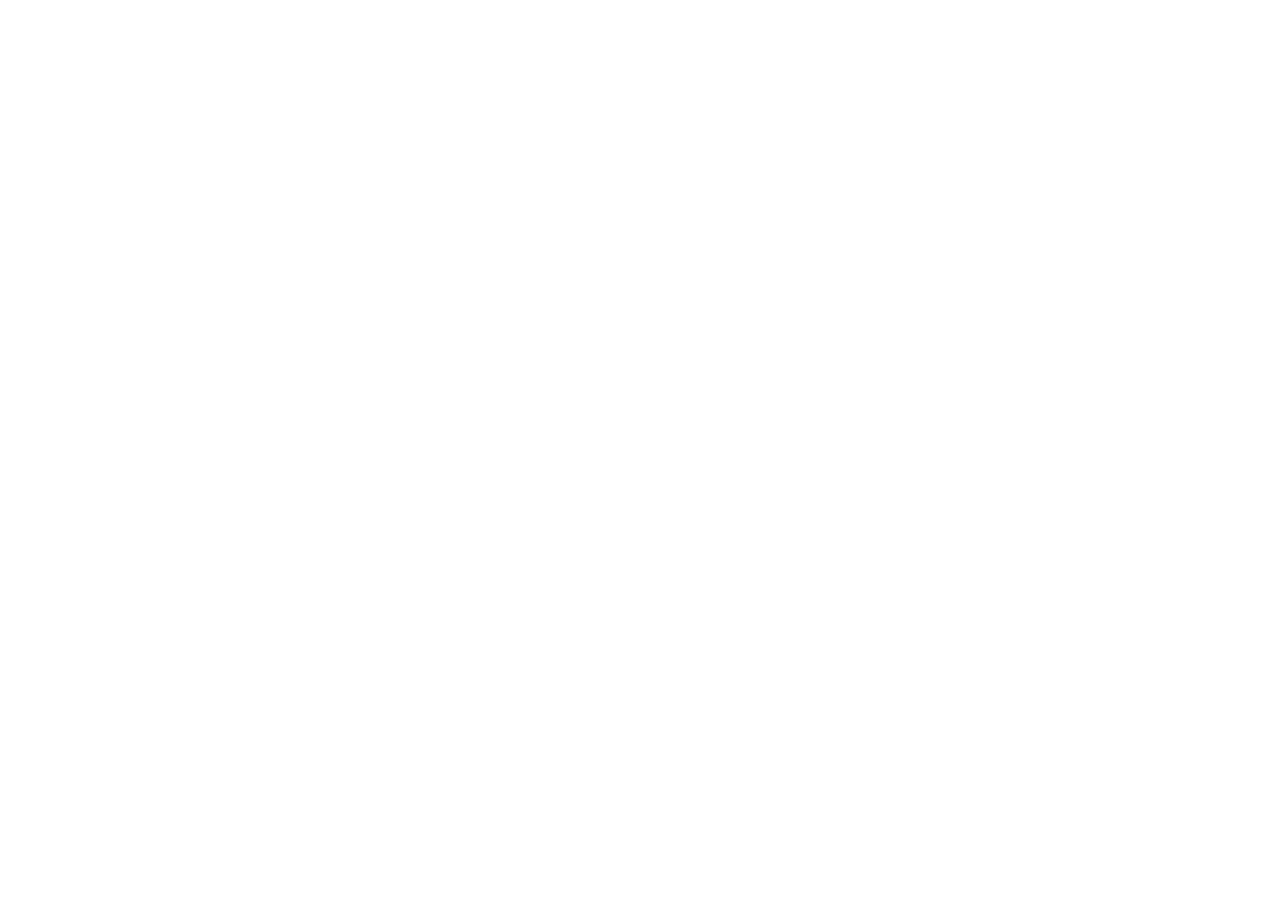
==== index.html @ edf725c4 "Iniciando repositorio do  7DaysOfCode" ====
<!DOCTYPE html>
<html lang="en">
<head>
    <meta charset="UTF-8">
    <meta http-equiv="X-UA-Compatible" content="IE=edge">
    <meta name="viewport" content="width=device-width, initial-scale=1.0">
    <script src="main.js"></script>

    <title>7DaysOfCode</title>
</head>
<body>
    

</body>
</html>
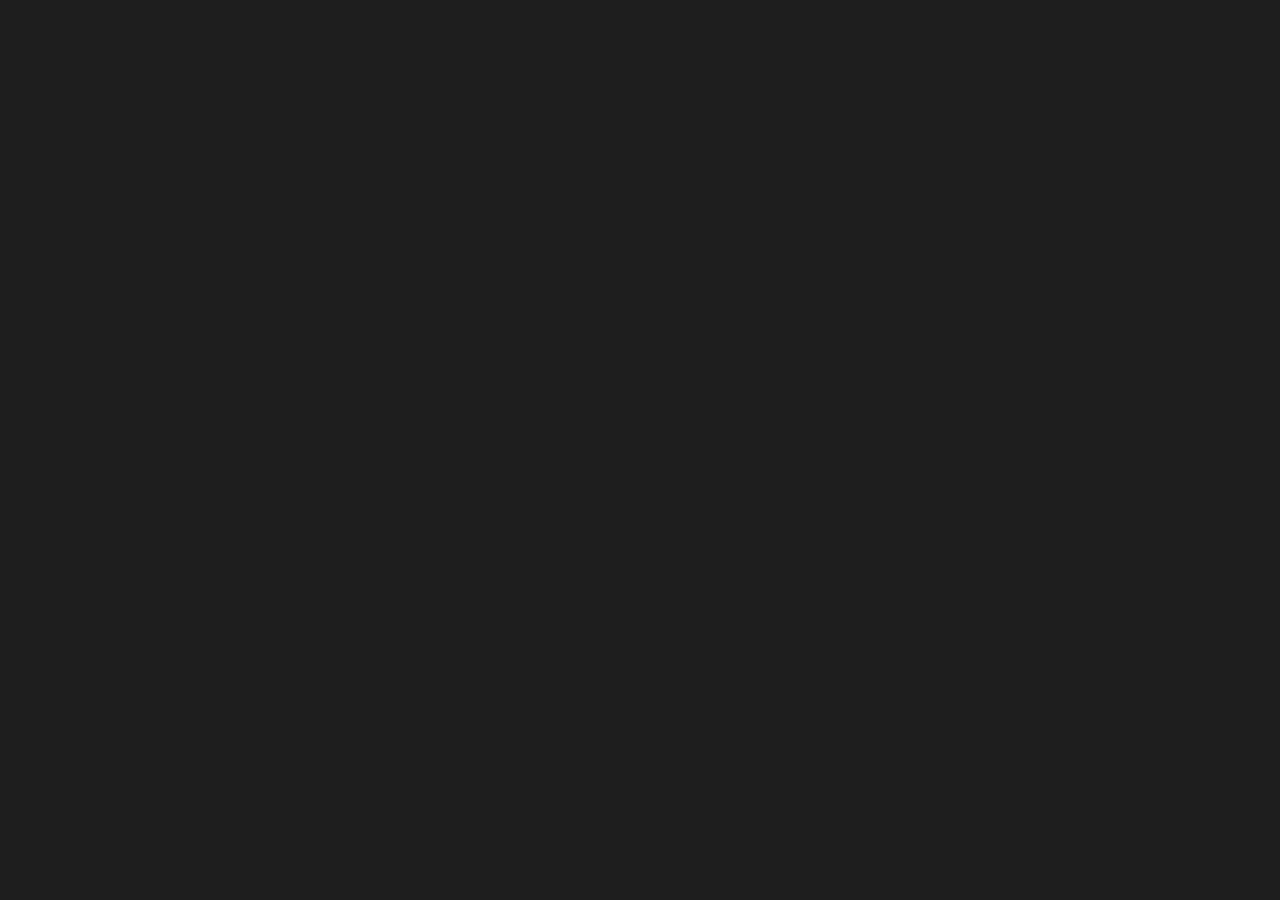
==== commit 538a9f66: "Estilizando projeto - fiz a divisão dos cards - estilizei um scrol-bar - adicionei o reset.css" ====
--- a/index.html
+++ b/index.html
@@ -1,15 +1,19 @@
 <!DOCTYPE html>
 <html lang="en">
+
 <head>
     <meta charset="UTF-8">
     <meta http-equiv="X-UA-Compatible" content="IE=edge">
     <meta name="viewport" content="width=device-width, initial-scale=1.0">
     <script src="main.js"></script>
+    <link rel="stylesheet" href="style.css">
+    <link rel="stylesheet" href="reset.css">
 
     <title>7DaysOfCode</title>
 </head>
+
 <body>
     
+</body>
 
-</body>
 </html>--- a/style.css
+++ b/style.css
@@ -0,0 +1,112 @@
+html{
+    height: 100%;
+}
+
+body{
+    background-color: rgb(31, 30, 30);
+    display: flex;
+    flex-direction: column;
+    gap: 10pxs;
+    height: 100%;
+    justify-content: center;
+    align-items: center;
+}
+
+main{
+    display: inline-block;
+    text-align: center;
+    max-width: 430px;
+    vertical-align: top;
+    padding: 40px 30px;
+    box-sizing: border-box;
+    border: 2px solid #000000;
+    border-radius: 10px;
+    background-image: linear-gradient(45deg, rgb(179, 255, 185), rgb(111, 111, 230), pink, rgb(224, 72, 72));
+
+}
+
+#formulario-principal {
+    width: 100%;
+    display: flex;
+    flex-direction: column;
+    gap: 15px;
+    font-family: sans-serif;
+    text-align: justify;
+    font-size: 20px;
+
+}
+
+#card-down {
+    opacity: 0;
+    max-height: 100px;
+    max-width: 430px;
+    display: flex;
+    flex-direction: column;
+    gap: 10px;
+    overflow-Y: scroll;
+    box-sizing: border-box;
+    border: 2px solid #000000;
+    border-radius: 10px;
+    padding: 10px;
+    background-image: linear-gradient(45deg, rgb(179, 255, 185), rgb(111, 111, 230), pink, rgb(224, 72, 72));
+}
+
+#card-down::-webkit-scrollbar{
+    width: 5px;
+    padding-left: 30px;
+}
+
+#card-down::-webkit-scrollbar-track{
+    background: transparent;
+
+}
+
+#card-down::-webkit-scrollbar-thumb {
+    background: rgb(255, 255, 255);
+    border-radius: 60px;
+
+}
+
+.input-formPrincipal {
+    display: block;
+    font-size: 20px;
+    width: 100%;
+    border-radius: 7px;
+    font-family: sans-serif;
+    text-align: justify;
+}
+
+.botao-estilo {
+    display: inline;
+    width: 100%;
+    padding: 7px;
+    border-radius: 7px;
+    border: 2px solid #000000;
+    font-size: medium;
+    font-family: sans-serif;
+    background-image: linear-gradient(45deg, rgb(252, 70, 70), rgb(59, 59, 255), rgb(52, 255, 52), rgb(255, 111, 135) );
+    transition: 400ms;
+    color: #ffffff;   
+    font-weight: bold;
+}
+
+#div-botao{
+    display: flex;
+    gap: 10px;
+    
+}
+
+.botao-estilo:hover{
+    background-image: linear-gradient(135deg, rgb(248, 102, 199), rgb(49, 252, 66), rgb(38, 77, 250),  rgb(250, 44, 44));
+    font-size: 20px;
+    cursor: pointer;
+}
+
+p {
+    font-size: 15px;
+    font-weight: bold;
+    text-align: center;
+    background: #ffffff;
+    border-radius: 50px;
+}
+
